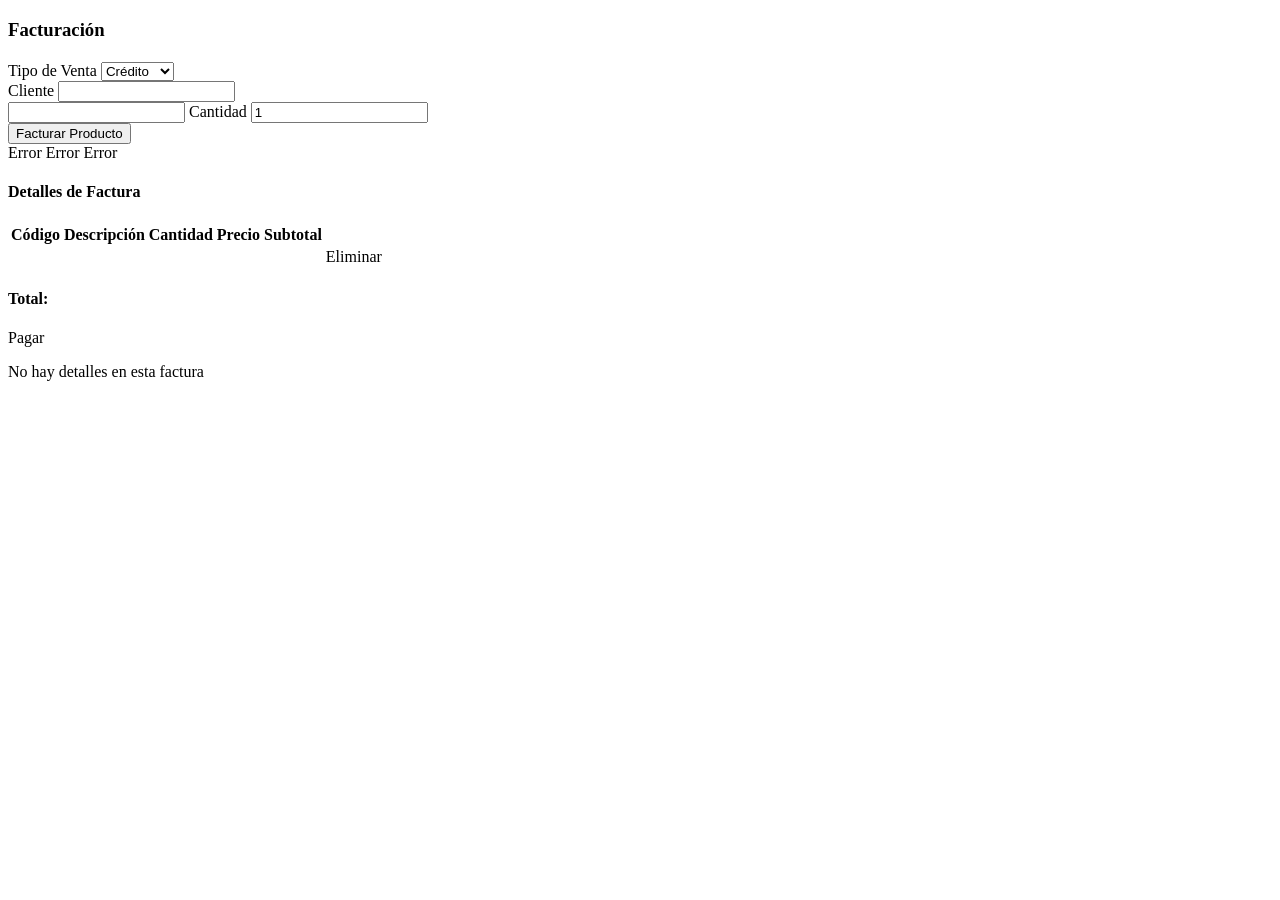
==== src/main/resources/templates/facturar.html @ a2f6dbc2 "cambios jueves" ====
<!DOCTYPE html>
<!--
To change this license header, choose License Headers in Project Properties.
To change this template file, choose Tools | Templates
and open the template in the editor.
-->
<html xmlns:th="http://www.thymeleaf.org"
      xmlns="http://www.w3.org/1999/xhtml">
    <head th:replace="fragments/plantilla1 :: head">
        <title>TODO supply a title</title>
        <meta charset="UTF-8"/>
        <meta name="viewport" content="width=device-width, initial-scale=1.0"/>
    </head>
    <body>
        <div class="container">
            <header th:replace="fragments/plantilla1 :: header">
                
            </header>
            <section>
                <div class="container">
                    <div class="card">
                        <div class="card-header flex justify-content-around">
                            <h3>Facturación</h3>
                            <h4 th:text="${#dates.format(factura.fecha,'dd/MM/yyyy')}"></h4>
                        </div>
                        <div class="card-body">
                            <form th:action="@{/facturar}" method="post" th:object="@{factura}">
                                <input type="hidden" name="idVenta" th:field="*{idVenta}"/>
                                <div class="row">
                                    <div class="col-4">
                                        <label class="form-label" for="tipo">Tipo de Venta</label>
                                        <select name="tipo" th:field="*{tipo}">
                                            <option th:value="Crédito">Crédito</option>
                                            <option th:value="Contado" th:selected="true">
                                                Contado
                                            </option>
                                        </select>
                                    </div>
                                    <div class="col-8">
                                        <label class="form-label" for="nombreCliente">Cliente</label>
                                        
                                        <input type="hidden" name="idCliente" 
                                               th:field="*{idCliente}"/>
                                        <input type="text" name="nombreCliente"
                                               th:field="*{nombreCliente}"
                                               readonly="true" class="form-control" required="true"/>

                                    </div>
                                </div>
                                
                                <div class="row">
                                    <div class="col-4">
                                        <div class="input-group">
                                            <input type="hidden" name="idProducto" th:field="*{idProducto}"/>
                                            <input id="NombreProducto" type="text" name="descripcion"
                                                   th:field="*{descripcion}" class="form-control" required="true"/>
                                            <a id="btnBuscarP" class="btn btn-success" data-toggle="modal"
                                               data-target="#modalProductos"><i class="fas fa-binoculars"></i></a>
                                               <label for="cantidad" class="form-label">Cantidad</label>
                                               <input type="number" name="cantidad" id="cantidad"
                                                   class="form-control"
                                                   th:field=*{cantidad}" value="1" required="true"/>
                                        
                                        </div>
                                    </div>
                                </div>
                                
                                <div class="row">
                                    <input type="submit" value="Facturar Producto" name="btnGuardar"
                                        class="btn btn-primary">
                                </div>
                                
                                <div class="row">
                                    <span class="font-italic text-danger"
                                          th:if="${#fields.hasErrors('nombreCliente')}"
                                          th:errors="*{nombreCliente}">Error</span>
                                    
                                    <span class="font-italic text-danger"
                                          th:if="${#fields.hasErrors('descripcion')}"
                                          th:errors="*{descripcion}">Error</span>
                                    
                                    <span class="font-italic text-danger"
                                          th:if="${#fields.hasErrors('cantidad')}"
                                          th:errors="*{cantidad}">Error</span>
                                </div>
                            </form>
                            
                            <h4>Detalles de Factura</h4>
                            <div class="row">
                                <div th:if="${factura.detalles != null and !factura.detalles.empty}">
                                    <table class="table-striped">
                                        <thead class="table-dark">
                                            <tr>
                                                <th>Código</th>
                                                <th>Descripción</th>
                                                <th>Cantidad</th>
                                                <th>Precio</th>
                                                <th>Subtotal</th>
                                                <th></th>
                                            </tr>
                                        </thead>
                                        <tbody>
                                            <tr th:each="item:${factura.detalles}">
                                                <td th:text="${item.producto.idProducto}"></td>
                                                <td th:text="${item.producto.descripcion}"></td>
                                                <td th:text="${item.cantidad}"></td>
                                                <td th:text="${item.precio}"></td>
                                                <td th:text="${item.cantidad * item.precio}"></td>
                                                <td>
                                                    <a th:href="@{/eliminarDetalle(idDetalle=${item.idDetalle})}"><i class="fas fa-window-close"></i> Eliminar</a>
                                                </td>
                                            </tr>
                                        </tbody>
                                    </table>
                                    <div th:if="${total != null !total.empty}">
                                        <h4>Total: <span th:text="${new java.text.DecimalFormat('%,%%0.00').
                                                         format(total)}"></span></h4>
                                        <a th:href="@{/pagar/} + ${factura.idVenta}" 
                                           class="btn btn-primary">Pagar</a>
                                    </div>
                                </div>
                                
                                <div "${factura.detalles == null or factura.detalles.empty}">
                                    <p class="alert alert-primary" role="alert">No hay detalles en esta factura</p>
                                </div>
                            </div>
                            
                            
                        </div>
                    </div>
                    
                </div>
            </section>
            
            <section class="">
                <!<!-- modal -->
            </section>
        </div>
    </body>
</html>
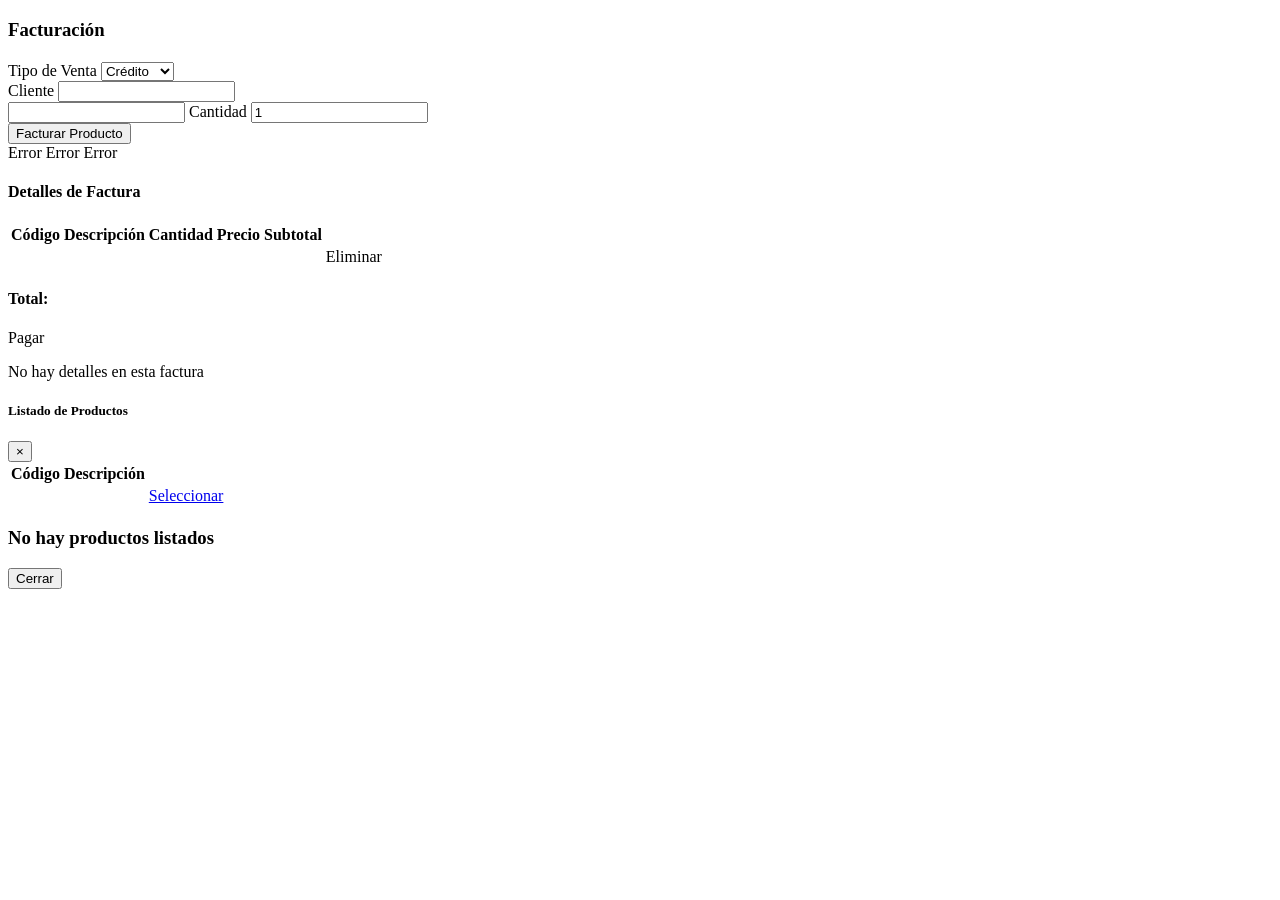
==== commit ec881325: "cambios jueves noche" ====
--- a/src/main/resources/templates/facturar.html
+++ b/src/main/resources/templates/facturar.html
@@ -24,7 +24,7 @@
                             <h4 th:text="${#dates.format(factura.fecha,'dd/MM/yyyy')}"></h4>
                         </div>
                         <div class="card-body">
-                            <form th:action="@{/facturar}" method="post" th:object="@{factura}">
+                            <form th:action="@{/guardarFactura}" method="post" th:object="${factura}">
                                 <input type="hidden" name="idVenta" th:field="*{idVenta}"/>
                                 <div class="row">
                                     <div class="col-4">
@@ -59,7 +59,7 @@
                                                <label for="cantidad" class="form-label">Cantidad</label>
                                                <input type="number" name="cantidad" id="cantidad"
                                                    class="form-control"
-                                                   th:field=*{cantidad}" value="1" required="true"/>
+                                                   th:field="*{cantidad}" value="1" required="true"/>
                                         
                                         </div>
                                     </div>
@@ -132,9 +132,55 @@
                 </div>
             </section>
             
-            <section class="">
-                <!<!-- modal -->
+            <section>
+                <div class="modal fade"
+                     id="modalProductos" role="dialog"
+                     tabindex="-1" arial-labelledby="productosModalLabel"
+                     aria-hidden="true">
+                    <div class="modal-dialog" role="document">
+                        <div class="modal-header">
+                            <h5 class="modal-title" id="productoModalLabel">Listado de Productos</h5>
+                            <button class="close" type="button" data-dismiss="modal"
+                                    aria-label="close"><span aria-hidden="true">&times;</span></button>
+                        </div>
+                        <div class="modal-body">
+                            <div th:if="${productos != null and !productos.empty}">
+                                <table class="table">
+                                    <thead>
+                                        <tr>
+                                            <th>Código</th>
+                                            <th>Descripción</th>
+                                            <th></th>
+                                 
+                                        </tr>
+                                    </thead>
+                                    <tbody>
+                                        <tr th:each="item:${productos}">
+                                            <td th:text="${item.idProducto}"></td>
+                                            <td th:text="${item.descripcion}"></td>
+                                            <td>
+                                                <a href="#" th:onclick="seleccionar([[${item.idProducto}]],
+                                                   [[${item.descripcion}]])">Seleccionar</a>
+                                            </td>
+                                        </tr>
+                                    </tbody>
+                                </table>
+
+                            </div>
+                            
+                            <div th:if="${productos == null or productos.empty}">
+                                <h3>No hay productos listados</h3>
+                            </div>
+                        <div>
+                            <div class="modal-footer">
+                                <button id="btnCerrar" type="button"
+                                        class="btn btn-primary"
+                                        data-dismiss="modal">Cerrar</button>
+                            </div>
+                    </div>
+                </div> <!<!-- fin modal -->
             </section>
         </div>
+                    
     </body>
 </html>
